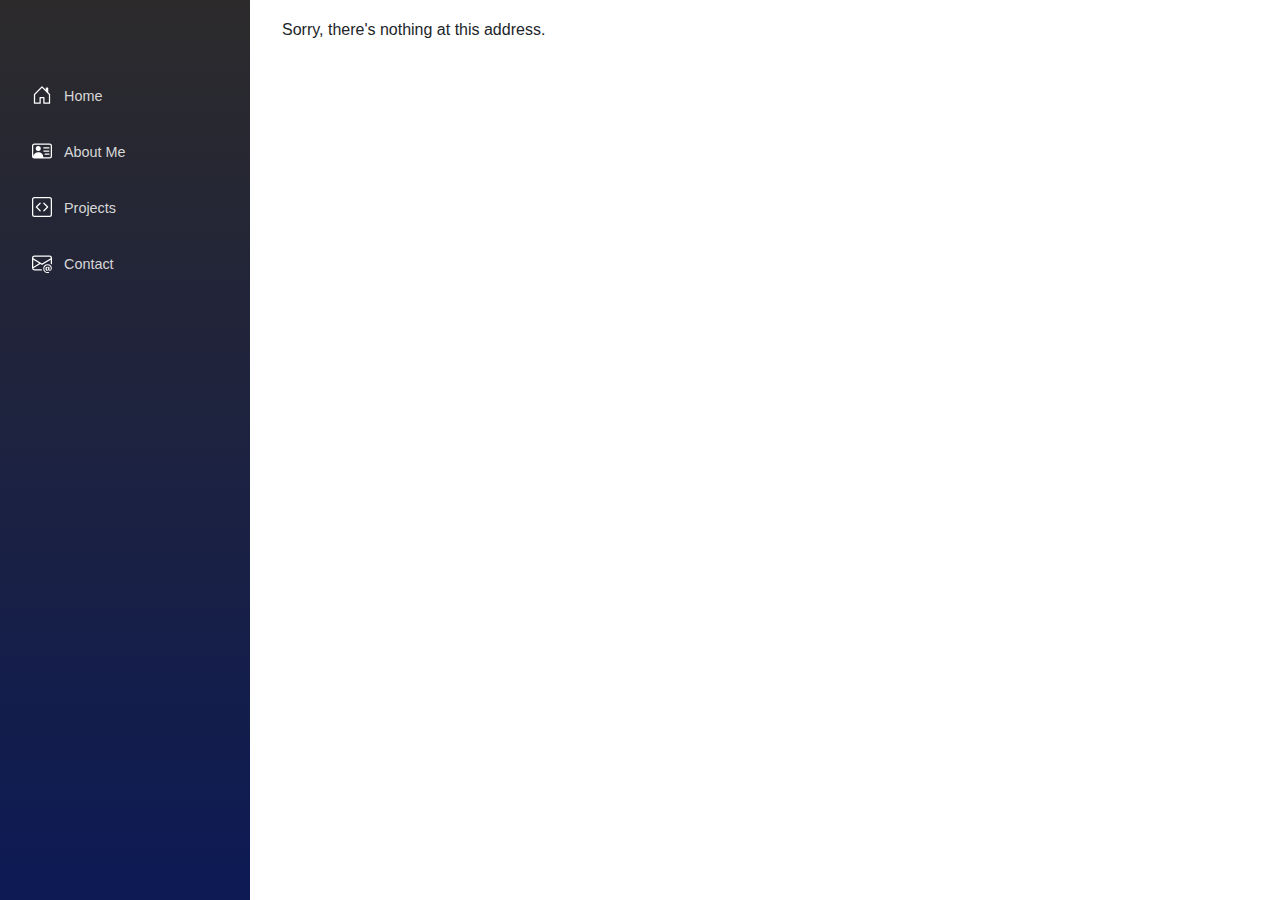
==== index.html @ 19a83480 "Initial Publish" ====
<!DOCTYPE html>
<html lang="en">

<head>
    <meta charset="utf-8" />
    <meta name="viewport" content="width=device-width, initial-scale=1.0" />
    <title>josephemerson.directoryWASM</title>
    <base href="/" />
    <link rel="stylesheet" href="css/bootstrap/bootstrap.min.css" />
    <link rel="stylesheet" href="css/app.css" />
    <link rel="icon" type="image/png" href="favicon.png" />
    <link href="josephemerson.directoryWASM.styles.css" rel="stylesheet" />
</head>

<body>
    <div id="app">
        <svg class="loading-progress">
            <circle r="40%" cx="50%" cy="50%" />
            <circle r="40%" cx="50%" cy="50%" />
        </svg>
        <div class="loading-progress-text"></div>
    </div>

    <div id="blazor-error-ui">
        An unhandled error has occurred.
        <a href="" class="reload">Reload</a>
        <a class="dismiss">🗙</a>
    </div>
    <script src="_framework/blazor.webassembly.js"></script>
</body>

</html>
---- css/app.css ----
html, body {
    font-family: 'Helvetica Neue', Helvetica, Arial, sans-serif;
}

h1:focus {
    outline: none;
}

a, .btn-link {
    color: #0071c1;
}

.btn-primary {
    color: #fff;
    background-color: #1b6ec2;
    border-color: #1861ac;
}

.btn:focus, .btn:active:focus, .btn-link.nav-link:focus, .form-control:focus, .form-check-input:focus {
  box-shadow: 0 0 0 0.1rem white, 0 0 0 0.25rem #258cfb;
}

.content {
    padding-top: 1.1rem;
}

.valid.modified:not([type=checkbox]) {
    outline: 1px solid #26b050;
}

.invalid {
    outline: 1px solid red;
}

.validation-message {
    color: red;
}

#blazor-error-ui {
    background: lightyellow;
    bottom: 0;
    box-shadow: 0 -1px 2px rgba(0, 0, 0, 0.2);
    display: none;
    left: 0;
    padding: 0.6rem 1.25rem 0.7rem 1.25rem;
    position: fixed;
    width: 100%;
    z-index: 1000;
}

    #blazor-error-ui .dismiss {
        cursor: pointer;
        position: absolute;
        right: 0.75rem;
        top: 0.5rem;
    }

.blazor-error-boundary {
    background: url([data-uri]) no-repeat 1rem/1.8rem, #b32121;
    padding: 1rem 1rem 1rem 3.7rem;
    color: white;
}

    .blazor-error-boundary::after {
        content: "An error has occurred."
    }

.loading-progress {
    position: relative;
    display: block;
    width: 8rem;
    height: 8rem;
    margin: 20vh auto 1rem auto;
}

    .loading-progress circle {
        fill: none;
        stroke: #e0e0e0;
        stroke-width: 0.6rem;
        transform-origin: 50% 50%;
        transform: rotate(-90deg);
    }

        .loading-progress circle:last-child {
            stroke: #1b6ec2;
            stroke-dasharray: calc(3.141 * var(--blazor-load-percentage, 0%) * 0.8), 500%;
            transition: stroke-dasharray 0.05s ease-in-out;
        }

.loading-progress-text {
    position: absolute;
    text-align: center;
    font-weight: bold;
    inset: calc(20vh + 3.25rem) 0 auto 0.2rem;
}

    .loading-progress-text:after {
        content: var(--blazor-load-percentage-text, "Loading");
    }

code {
    color: #c02d76;
}
---- josephemerson.directoryWASM.styles.css ----
/* /Layout/MainLayout.razor.rz.scp.css */
.page[b-empk1xqgqj] {
    position: relative;
    display: flex;
    flex-direction: column;
}

main[b-empk1xqgqj] {
    flex: 1;
}

.sidebar[b-empk1xqgqj] {
    /*background-image: linear-gradient(180deg, rgb(5, 39, 103) 0%, #3a0647 70%);*/
    /*background-color: rgba(33, 31, 32, 0.95)*/
    background-image: linear-gradient(180deg, rgba(33, 31, 32, 0.95) 0%, rgba(13, 26, 84, 1) 99%);
}

.top-row[b-empk1xqgqj] {
    /*background-color: #f7f7f7;*/
    /*background-color: rgba(33, 31, 32, 0.95);*/
    background-image: linear-gradient(90deg, rgba(33, 31, 32, 0.95) 0%, rgba(13, 26, 84, 1) 99%);
    /*border-bottom: 1px solid #d6d5d5;*/
    justify-content: flex-end;
    height: 3.5rem;
    display: flex;
    align-items: center;
}

    .top-row[b-empk1xqgqj]  a, .top-row[b-empk1xqgqj]  .btn-link {
        white-space: nowrap;
        margin-left: 1.5rem;
        text-decoration: none;
    }

    .top-row[b-empk1xqgqj]  a:hover, .top-row[b-empk1xqgqj]  .btn-link:hover {
        text-decoration: underline;
    }

    .top-row[b-empk1xqgqj]  a:first-child {
        overflow: hidden;
        text-overflow: ellipsis;
    }

@media (max-width: 640.98px) {
    .top-row[b-empk1xqgqj] {
        justify-content: space-between;
    }

    .top-row[b-empk1xqgqj]  a, .top-row[b-empk1xqgqj]  .btn-link {
        margin-left: 0;
    }
}

@media (min-width: 641px) {
    .page[b-empk1xqgqj] {
        flex-direction: row;
    }

    .sidebar[b-empk1xqgqj] {
        width: 250px;
        height: 100vh;
        position: sticky;
        top: 0;
    }

    .top-row[b-empk1xqgqj] {
        position: sticky;
        top: 0;
        z-index: 1;
    }

    .top-row.auth[b-empk1xqgqj]  a:first-child {
        flex: 1;
        text-align: right;
        width: 0;
    }

    .top-row[b-empk1xqgqj], article[b-empk1xqgqj] {
        padding-left: 2rem !important;
        padding-right: 1.5rem !important;
    }
}
/* /Layout/NavMenu.razor.rz.scp.css */
/*.navbar-toggler {
    background-color: rgba(255, 255, 255, 0.1);
}*/

.navbar-toggler[b-uszpo6qf7u] {
    appearance: none;
    cursor: pointer;
    width: 3.5rem;
    height: 2.5rem;
    color: white;
    position: absolute;
    top: 0.5rem;
    right: 1rem;
    border: 1px solid rgba(255, 255, 255, 0.1);
    background: url("data:image/svg+xml,%3csvg xmlns='http://www.w3.org/2000/svg' viewBox='0 0 30 30'%3e%3cpath stroke='rgba%28255, 255, 255, 0.55%29' stroke-linecap='round' stroke-miterlimit='10' stroke-width='2' d='M4 7h22M4 15h22M4 23h22'/%3e%3c/svg%3e") no-repeat center/1.75rem rgba(255, 255, 255, 0.1);
}

.top-row[b-uszpo6qf7u] {
    height: 3.5rem;
    /*background-color: rgba(0,0,0,0.4);*/
    /*background-image: linear-gradient(90deg, rgba(33, 31, 32, 0.95) 0%, rgba(13, 26, 84, 1) 99%);*/
    background-color: rgba(33, 31, 32, 0.95);
    visibility: hidden;
}

.navbar-brand[b-uszpo6qf7u] {
    font-size: 1.1rem;
}

.bi[b-uszpo6qf7u] {
    display: inline-block;
    position: relative;
    width: 1.25rem;
    height: 1.25rem;
    margin-right: 0.75rem;
    top: -1px;
    background-size: cover;
}

.bi-house-door-fill-nav-menu[b-uszpo6qf7u] {
    background-image: url("data:image/svg+xml,%3Csvg xmlns='http://www.w3.org/2000/svg' width='16' height='16' fill='white' class='bi bi-house-door-fill' viewBox='0 0 16 16'%3E%3Cpath d='M6.5 14.5v-3.505c0-.245.25-.495.5-.495h2c.25 0 .5.25.5.5v3.5a.5.5 0 0 0 .5.5h4a.5.5 0 0 0 .5-.5v-7a.5.5 0 0 0-.146-.354L13 5.793V2.5a.5.5 0 0 0-.5-.5h-1a.5.5 0 0 0-.5.5v1.293L8.354 1.146a.5.5 0 0 0-.708 0l-6 6A.5.5 0 0 0 1.5 7.5v7a.5.5 0 0 0 .5.5h4a.5.5 0 0 0 .5-.5Z'/%3E%3C/svg%3E");
}

.bi-house-door-nav-menu[b-uszpo6qf7u] {
    background-image: url("data:image/svg+xml,%3Csvg%20xmlns%3D%22http%3A%2F%2Fwww.w3.org%2F2000%2Fsvg%22%20width%3D%2216%22%20height%3D%2216%22%20fill%3D%22white%22%20class%3D%22bi%20bi-house-door%22%20viewBox%3D%220%200%2016%2016%22%3E%0A%20%20%3Cpath%20d%3D%22M8.354%201.146a.5.5%200%200%200-.708%200l-6%206A.5.5%200%200%200%201.5%207.5v7a.5.5%200%200%200%20.5.5h4.5a.5.5%200%200%200%20.5-.5v-4h2v4a.5.5%200%200%200%20.5.5H14a.5.5%200%200%200%20.5-.5v-7a.5.5%200%200%200-.146-.354L13%205.793V2.5a.5.5%200%200%200-.5-.5h-1a.5.5%200%200%200-.5.5v1.293zM2.5%2014V7.707l5.5-5.5%205.5%205.5V14H10v-4a.5.5%200%200%200-.5-.5h-3a.5.5%200%200%200-.5.5v4z%22%2F%3E%0A%3C%2Fsvg%3E");
}

.bi-plus-square-fill-nav-menu[b-uszpo6qf7u] {
    background-image: url("data:image/svg+xml,%3Csvg xmlns='http://www.w3.org/2000/svg' width='16' height='16' fill='white' class='bi bi-plus-square-fill' viewBox='0 0 16 16'%3E%3Cpath d='M2 0a2 2 0 0 0-2 2v12a2 2 0 0 0 2 2h12a2 2 0 0 0 2-2V2a2 2 0 0 0-2-2H2zm6.5 4.5v3h3a.5.5 0 0 1 0 1h-3v3a.5.5 0 0 1-1 0v-3h-3a.5.5 0 0 1 0-1h3v-3a.5.5 0 0 1 1 0z'/%3E%3C/svg%3E");
}

.bi-list-nested-nav-menu[b-uszpo6qf7u] {
    background-image: url("data:image/svg+xml,%3Csvg xmlns='http://www.w3.org/2000/svg' width='16' height='16' fill='white' class='bi bi-list-nested' viewBox='0 0 16 16'%3E%3Cpath fill-rule='evenodd' d='M4.5 11.5A.5.5 0 0 1 5 11h10a.5.5 0 0 1 0 1H5a.5.5 0 0 1-.5-.5zm-2-4A.5.5 0 0 1 3 7h10a.5.5 0 0 1 0 1H3a.5.5 0 0 1-.5-.5zm-2-4A.5.5 0 0 1 1 3h10a.5.5 0 0 1 0 1H1a.5.5 0 0 1-.5-.5z'/%3E%3C/svg%3E");
}

.bi-code-square-nav-menu[b-uszpo6qf7u] {
    background-image: url("data:image/svg+xml,%3Csvg%20xmlns%3D%22http%3A%2F%2Fwww.w3.org%2F2000%2Fsvg%22%20width%3D%2216%22%20height%3D%2216%22%20fill%3D%22white%22%20class%3D%22bi%20bi-code-square%22%20viewBox%3D%220%200%2016%2016%22%3E%0A%20%20%3Cpath%20d%3D%22M14%201a1%201%200%200%201%201%201v12a1%201%200%200%201-1%201H2a1%201%200%200%201-1-1V2a1%201%200%200%201%201-1zM2%200a2%202%200%200%200-2%202v12a2%202%200%200%200%202%202h12a2%202%200%200%200%202-2V2a2%202%200%200%200-2-2z%22%2F%3E%0A%20%20%3Cpath%20d%3D%22M6.854%204.646a.5.5%200%200%201%200%20.708L4.207%208l2.647%202.646a.5.5%200%200%201-.708.708l-3-3a.5.5%200%200%201%200-.708l3-3a.5.5%200%200%201%20.708%200m2.292%200a.5.5%200%200%200%200%20.708L11.793%208l-2.647%202.646a.5.5%200%200%200%20.708.708l3-3a.5.5%200%200%200%200-.708l-3-3a.5.5%200%200%200-.708%200%22%2F%3E%0A%3C%2Fsvg%3E");
}

.bi-person-vcard-nav-menu[b-uszpo6qf7u] {
    background-image: url("data:image/svg+xml,%3Csvg%20xmlns%3D%22http%3A%2F%2Fwww.w3.org%2F2000%2Fsvg%22%20width%3D%2216%22%20height%3D%2216%22%20fill%3D%22white%22%20class%3D%22bi%20bi-person-vcard%22%20viewBox%3D%220%200%2016%2016%22%3E%0A%20%20%3Cpath%20d%3D%22M5%208a2%202%200%201%200%200-4%202%202%200%200%200%200%204m4-2.5a.5.5%200%200%201%20.5-.5h4a.5.5%200%200%201%200%201h-4a.5.5%200%200%201-.5-.5M9%208a.5.5%200%200%201%20.5-.5h4a.5.5%200%200%201%200%201h-4A.5.5%200%200%201%209%208m1%202.5a.5.5%200%200%201%20.5-.5h3a.5.5%200%200%201%200%201h-3a.5.5%200%200%201-.5-.5%22%2F%3E%0A%20%20%3Cpath%20d%3D%22M2%202a2%202%200%200%200-2%202v8a2%202%200%200%200%202%202h12a2%202%200%200%200%202-2V4a2%202%200%200%200-2-2zM1%204a1%201%200%200%201%201-1h12a1%201%200%200%201%201%201v8a1%201%200%200%201-1%201H8.96q.04-.245.04-.5C9%2010.567%207.21%209%205%209c-2.086%200-3.8%201.398-3.984%203.181A1%201%200%200%201%201%2012z%22%2F%3E%0A%3C%2Fsvg%3E");
}

.bi-envelope-at-nav-menu[b-uszpo6qf7u] {
    background-image: url("data:image/svg+xml,%3Csvg%20xmlns%3D%22http%3A%2F%2Fwww.w3.org%2F2000%2Fsvg%22%20width%3D%2216%22%20height%3D%2216%22%20fill%3D%22white%22%20class%3D%22bi%20bi-envelope-at%22%20viewBox%3D%220%200%2016%2016%22%3E%0A%20%20%3Cpath%20d%3D%22M2%202a2%202%200%200%200-2%202v8.01A2%202%200%200%200%202%2014h5.5a.5.5%200%200%200%200-1H2a1%201%200%200%201-.966-.741l5.64-3.471L8%209.583l7-4.2V8.5a.5.5%200%200%200%201%200V4a2%202%200%200%200-2-2zm3.708%206.208L1%2011.105V5.383zM1%204.217V4a1%201%200%200%201%201-1h12a1%201%200%200%201%201%201v.217l-7%204.2z%22%2F%3E%0A%20%20%3Cpath%20d%3D%22M14.247%2014.269c1.01%200%201.587-.857%201.587-2.025v-.21C15.834%2010.43%2014.64%209%2012.52%209h-.035C10.42%209%209%2010.36%209%2012.432v.214C9%2014.82%2010.438%2016%2012.358%2016h.044c.594%200%201.018-.074%201.237-.175v-.73c-.245.11-.673.18-1.18.18h-.044c-1.334%200-2.571-.788-2.571-2.655v-.157c0-1.657%201.058-2.724%202.64-2.724h.04c1.535%200%202.484%201.05%202.484%202.326v.118c0%20.975-.324%201.39-.639%201.39-.232%200-.41-.148-.41-.42v-2.19h-.906v.569h-.03c-.084-.298-.368-.63-.954-.63-.778%200-1.259.555-1.259%201.4v.528c0%20.892.49%201.434%201.26%201.434.471%200%20.896-.227%201.014-.643h.043c.118.42.617.648%201.12.648m-2.453-1.588v-.227c0-.546.227-.791.573-.791.297%200%20.572.192.572.708v.367c0%20.573-.253.744-.564.744-.354%200-.581-.215-.581-.8Z%22%2F%3E%0A%3C%2Fsvg%3E");
}



.nav-item[b-uszpo6qf7u] {
    font-size: 0.9rem;
    padding-bottom: 0.5rem;
}

    .nav-item:first-of-type[b-uszpo6qf7u] {
        padding-top: 1rem;
    }

    .nav-item:last-of-type[b-uszpo6qf7u] {
        padding-bottom: 1rem;
    }

    .nav-item[b-uszpo6qf7u]  a {
        color: #d7d7d7;
        border-radius: 4px;
        height: 3rem;
        display: flex;
        align-items: center;
        line-height: 3rem;
    }

.nav-item[b-uszpo6qf7u]  a.active {
    background-color: rgba(255,255,255,0.37);
    color: white;
}

.nav-item[b-uszpo6qf7u]  a:hover {
    background-color: rgba(255,255,255,0.1);
    color: white;
}

@media (min-width: 641px) {
    .navbar-toggler[b-uszpo6qf7u] {
        display: none;
    }

    .collapse[b-uszpo6qf7u] {
        /* Never collapse the sidebar for wide screens */
        display: block;
    }
    
    .nav-scrollable[b-uszpo6qf7u] {
        /* Allow sidebar to scroll for tall menus */
        height: calc(100vh - 3.5rem);
        overflow-y: auto;
    }
}
/* /Pages/Home.razor.rz.scp.css */
body[b-5om0s504ry] {
    
}

/*#name {
    color: rgb(255, 240, 240);
}

#description {
    color: rgb(255, 240, 240);
}*/
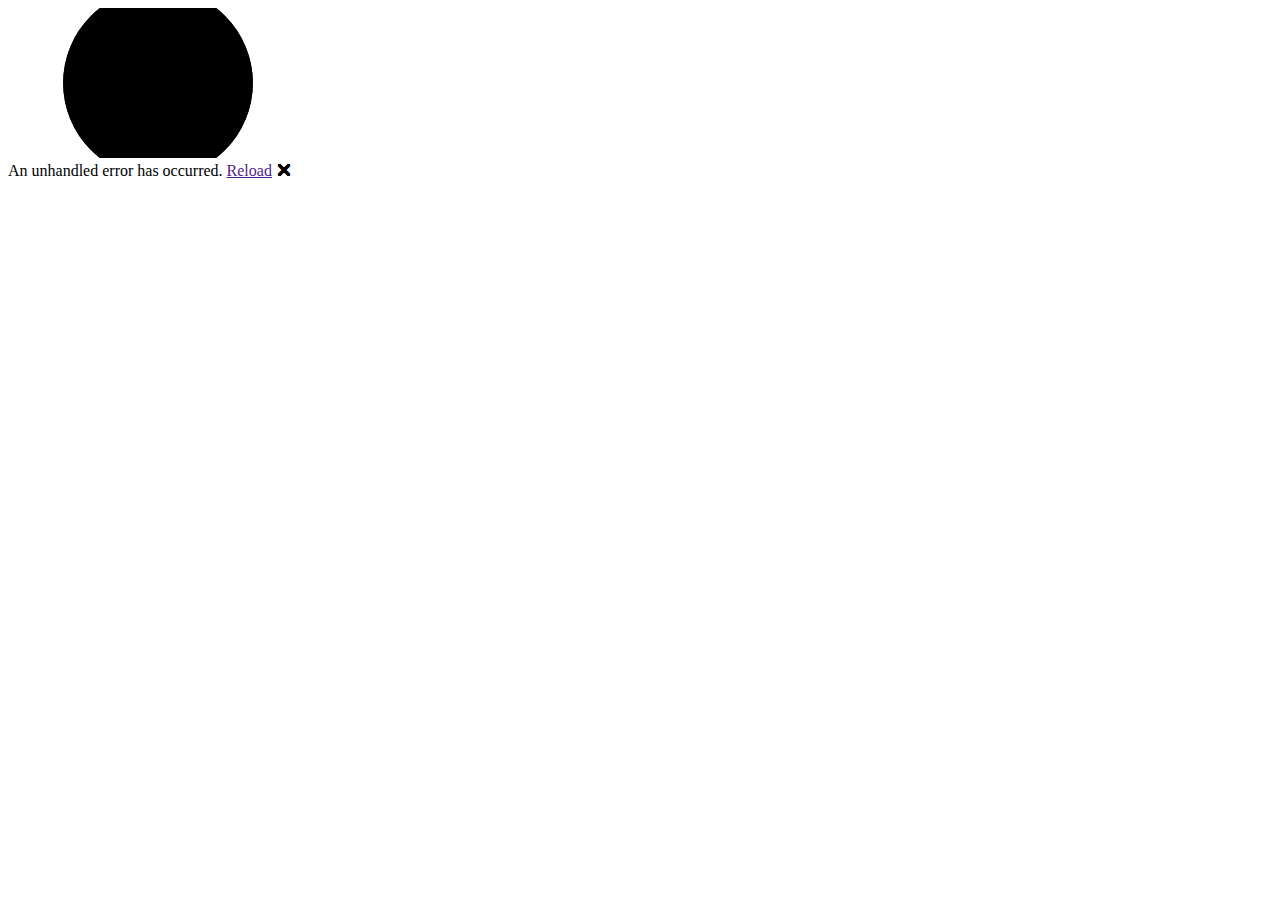
==== commit 59e0c72c: "Update index.html" ====
--- a/index.html
+++ b/index.html
@@ -4,8 +4,8 @@
 <head>
     <meta charset="utf-8" />
     <meta name="viewport" content="width=device-width, initial-scale=1.0" />
-    <title>josephemerson.directoryWASM</title>
-    <base href="/" />
+    <title>Joseph Emerson</title>
+    <base href="notecoil.github.io/" />
     <link rel="stylesheet" href="css/bootstrap/bootstrap.min.css" />
     <link rel="stylesheet" href="css/app.css" />
     <link rel="icon" type="image/png" href="favicon.png" />
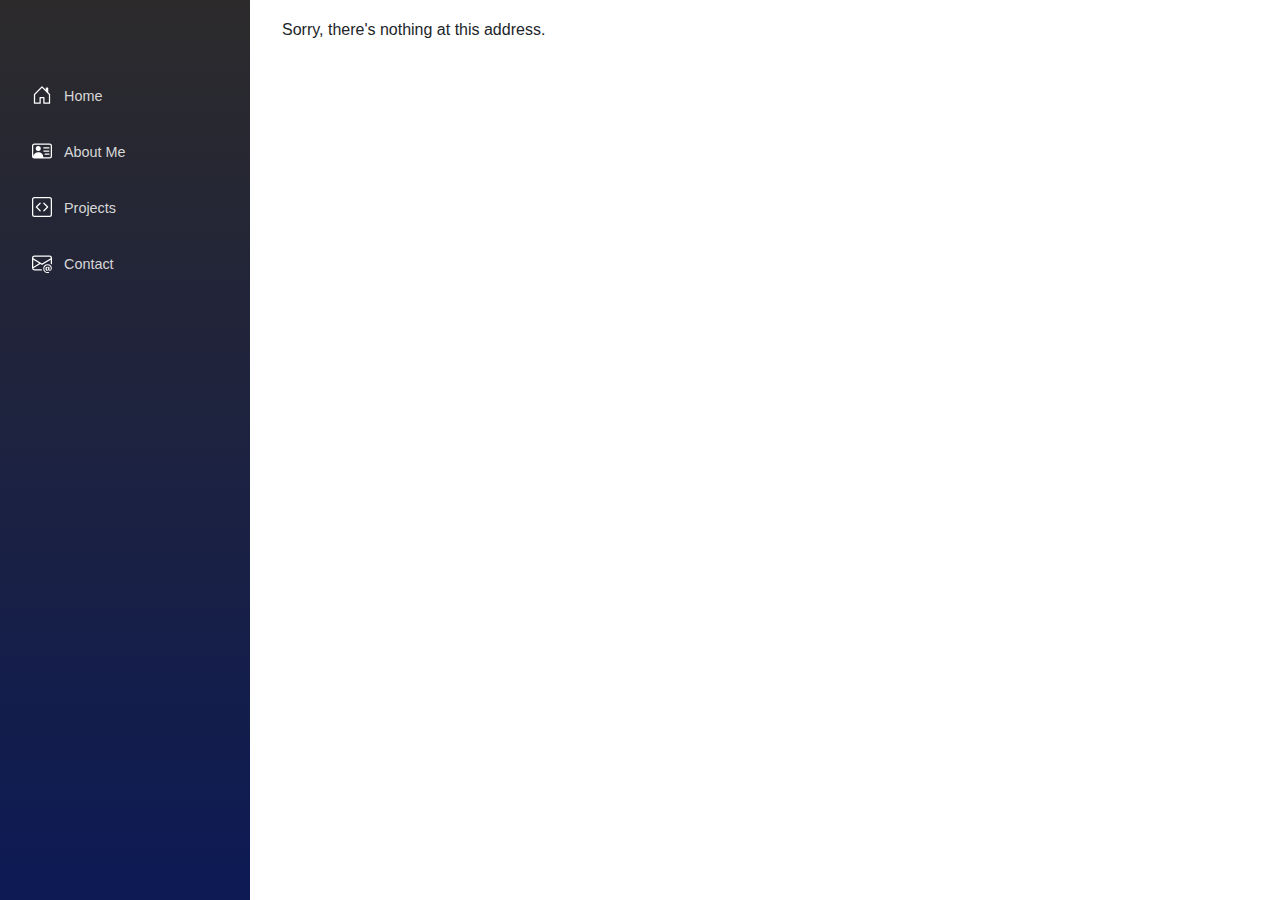
==== commit c4cb6853: "Update index.html" ====
--- a/index.html
+++ b/index.html
@@ -5,7 +5,7 @@
     <meta charset="utf-8" />
     <meta name="viewport" content="width=device-width, initial-scale=1.0" />
     <title>Joseph Emerson</title>
-    <base href="notecoil.github.io/" />
+    <base href="notecoil.github.io" />
     <link rel="stylesheet" href="css/bootstrap/bootstrap.min.css" />
     <link rel="stylesheet" href="css/app.css" />
     <link rel="icon" type="image/png" href="favicon.png" />
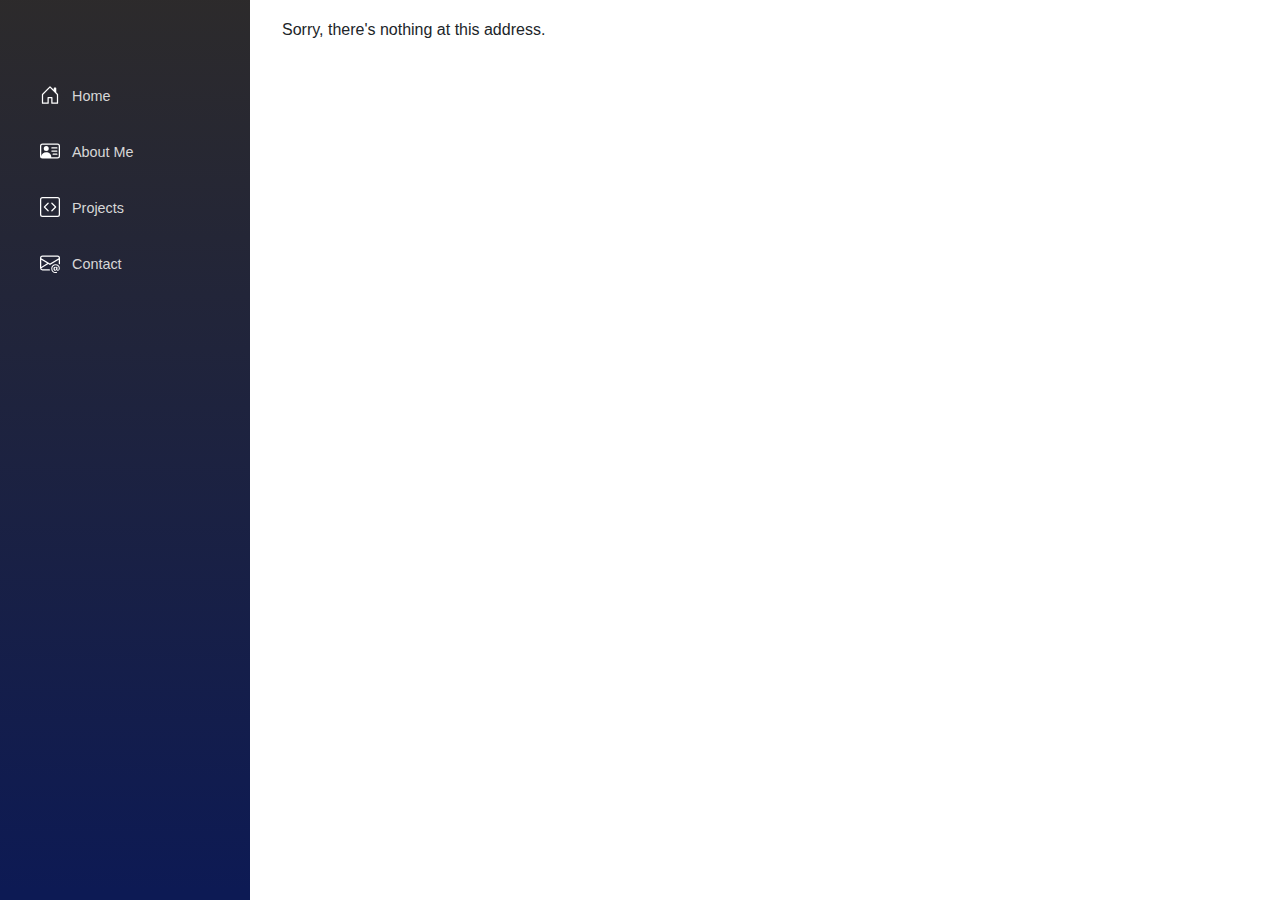
==== commit 46c686cf: "Update index.html" ====
--- a/index.html
+++ b/index.html
@@ -8,7 +8,7 @@
     <base href="notecoil.github.io" />
     <link rel="stylesheet" href="css/bootstrap/bootstrap.min.css" />
     <link rel="stylesheet" href="css/app.css" />
-    <link rel="icon" type="image/png" href="favicon.png" />
+    <!-- <link rel="icon" type="image/png" href="favicon.png" /> -->
     <link href="josephemerson.directoryWASM.styles.css" rel="stylesheet" />
 </head>
 
--- a/josephemerson.directoryWASM.styles.css
+++ b/josephemerson.directoryWASM.styles.css
@@ -170,6 +170,7 @@
         display: flex;
         align-items: center;
         line-height: 3rem;
+        padding-left: 1.5rem;
     }
 
 .nav-item[b-uszpo6qf7u]  a.active {
